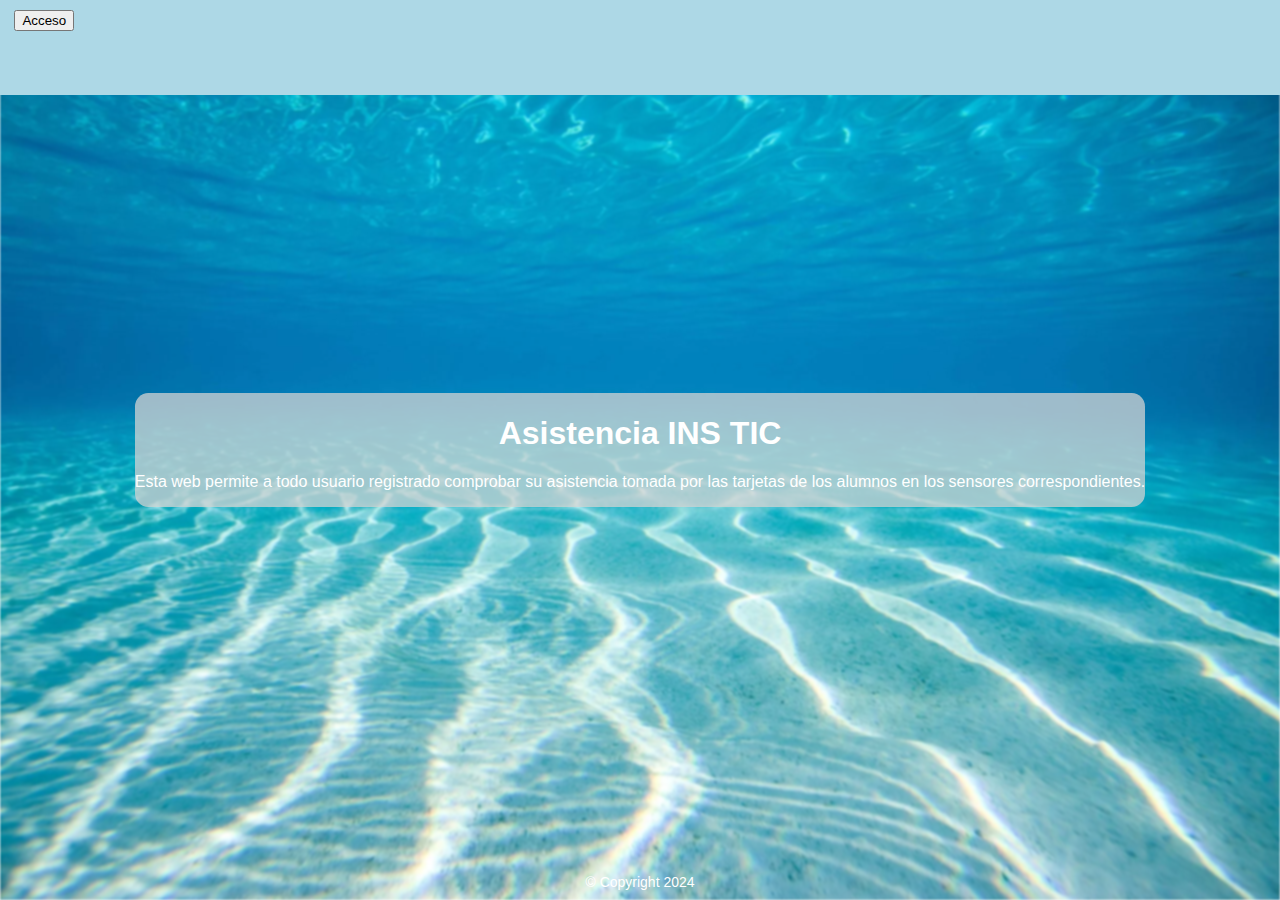
==== front/html/index.html @ a72d090d "web index" ====
<!DOCTYPE html>
<html lang="es">
<head>
    <meta charset="UTF-8">
    <meta name="viewport" content="width=device-width, initial-scale=1.0">
    <title>Asistencia TIC</title>
    <link rel="stylesheet" href="../css/index.css">
    <script src="../js/index.js"></script>
</head>
<body>
    <div class="top">
        <img src="" alt="">
        <button>Acceso</button>
    </div>
    <div class="center">
        <div class="background"></div>
        <div class="content">
            <h1>Asistencia INS TIC</h1>
            <p>Esta web permite a todo usuario registrado comprobar su asistencia 
                tomada por las tarjetas de los alumnos en los sensores correspondientes.</p>
        </div>
        <div class="footer">
            <p>© Copyright 2024</p>
        </div>
    </div>
</body>
</html>
---- front/css/index.css ----
html, body{
    height: 100%;
    margin: 0;
    padding: 0;
    overflow: hidden;
    font-family: Arial, sans-serif;
}
.top{
    position: fixed;
    top: 0;
    left: 0;
    width: 100%;
    height: 75px;
    background-color: lightblue;
    color: white;
    padding: 10px;
    z-index: 10;
}
.center{
    position: relative;
    width: 100%;
    height: 100vh;
    display: flex;
    justify-content: center;
    align-items: center;
    overflow: hidden;
}
.background{
    position: absolute;
    top: 0;
    left: 0;
    width: 100%;
    height: 100%;
    background-image: url("../img/background.webp");
    background-size: cover;
    background-position: center;
    background-repeat: no-repeat;
    filter: blur(1px);
    z-index: -1;
}
.content{
    position: relative;
    color: white;
    text-align: center;
    z-index: 1;
    background-color: rgb(211, 211, 211, 0.75);
    border-radius: 10pt;
}

.footer{
    position: absolute;
    bottom: 0;
    left: 0;
    width: 100%;
    background-color: none;
    color: white;
    text-align: center;
    padding: 10px 0;
    font-size: 14px;
}
.footer p {
    margin: 0;
}
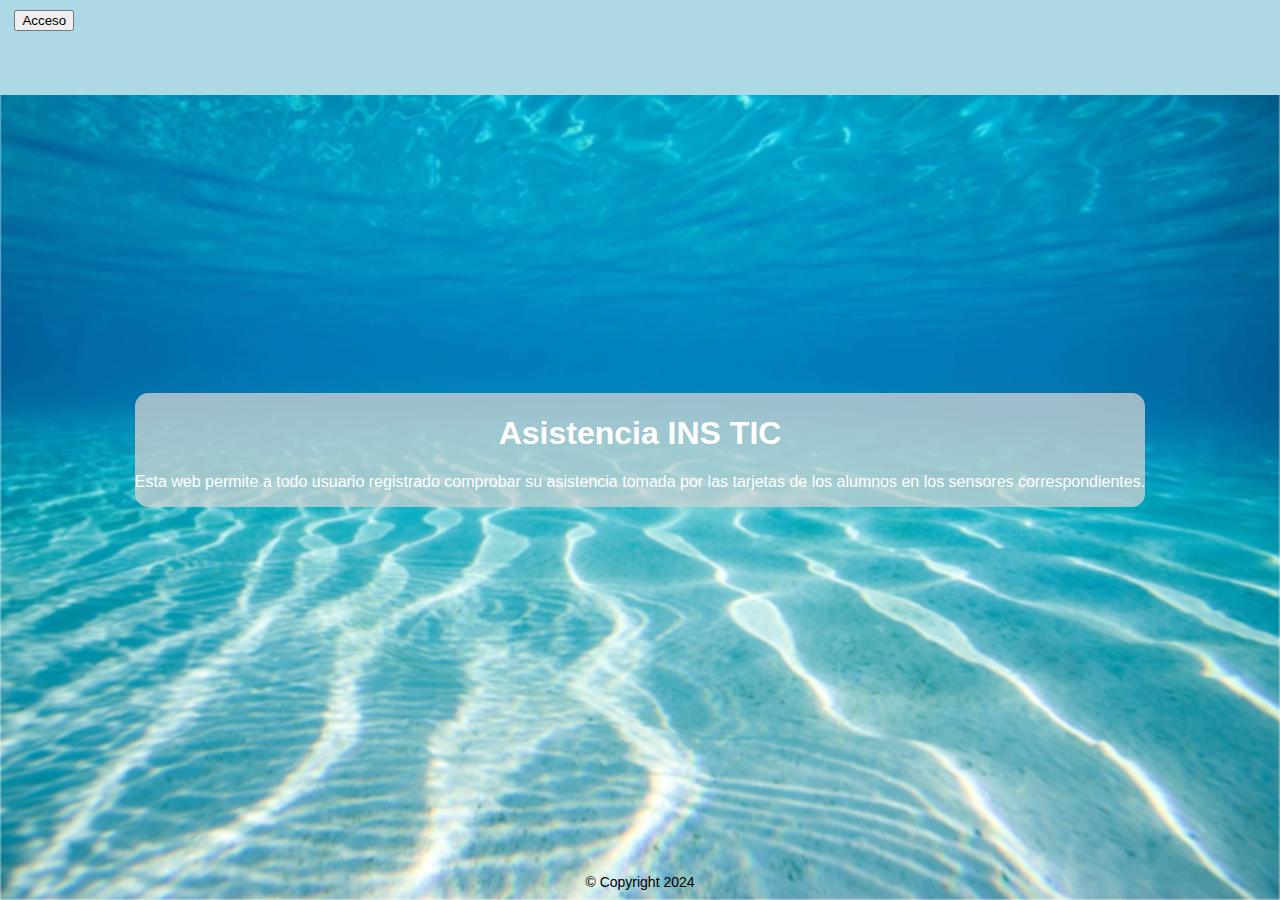
==== commit 7d1fba52: "logs & dashboard" ====
--- a/front/html/index.html
+++ b/front/html/index.html
@@ -10,7 +10,7 @@
 <body>
     <div class="top">
         <img src="" alt="">
-        <button>Acceso</button>
+        <button id="Access">Acceso</button>
     </div>
     <div class="center">
         <div class="background"></div>
--- a/front/css/index.css
+++ b/front/css/index.css
@@ -53,11 +53,17 @@
     left: 0;
     width: 100%;
     background-color: none;
-    color: white;
+    color: black;
     text-align: center;
     padding: 10px 0;
     font-size: 14px;
 }
 .footer p {
     margin: 0;
-}+}
+
+/*log-*.html*/
+.log-contain{
+    margin-top: 200px;
+}
+/**/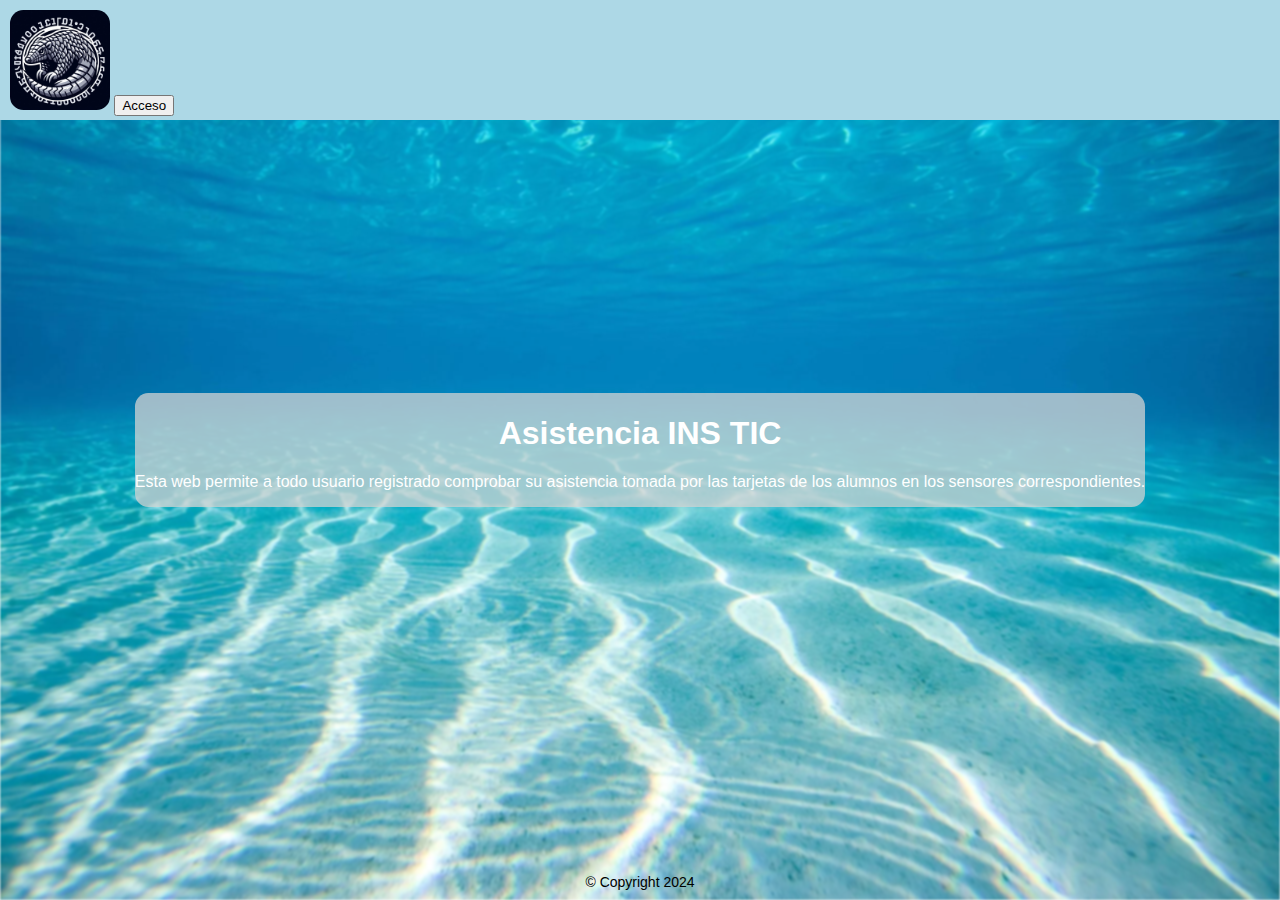
==== commit ff482a0b: "Last" ====
--- a/front/html/index.html
+++ b/front/html/index.html
@@ -5,11 +5,11 @@
     <meta name="viewport" content="width=device-width, initial-scale=1.0">
     <title>Asistencia TIC</title>
     <link rel="stylesheet" href="../css/index.css">
-    <script src="../js/index.js"></script>
+    <script src="../js/index.js" defer></script>
 </head>
 <body>
     <div class="top">
-        <img src="" alt="">
+        <img src="../img/logo.jpg" alt="logo-img">
         <button id="Access">Acceso</button>
     </div>
     <div class="center">
--- a/front/css/index.css
+++ b/front/css/index.css
@@ -10,11 +10,15 @@
     top: 0;
     left: 0;
     width: 100%;
-    height: 75px;
+    height: 100px;
     background-color: lightblue;
     color: white;
     padding: 10px;
     z-index: 10;
+}
+.top img{
+    width: 100px;
+    border-radius: 10pt;
 }
 .center{
     position: relative;
